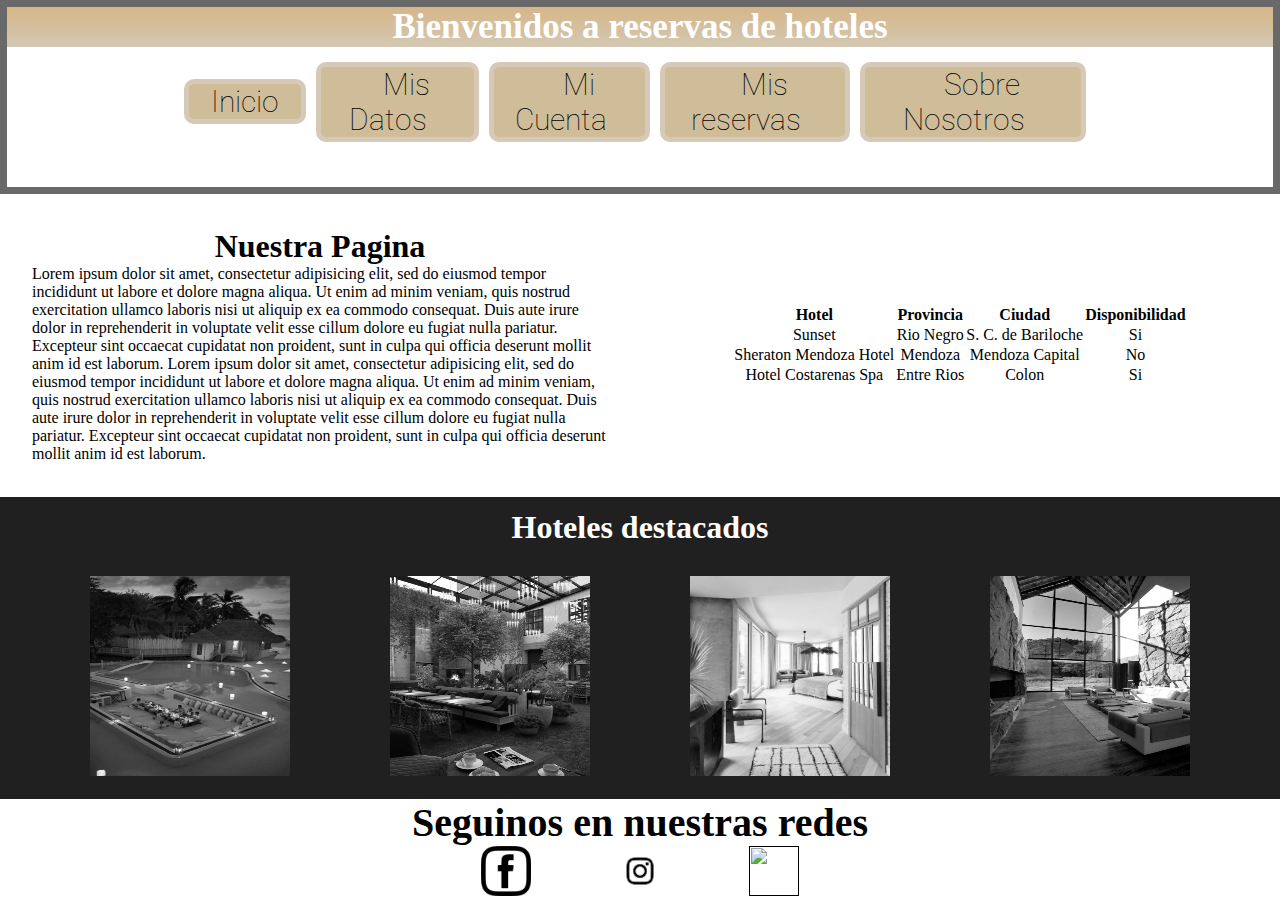
==== index.html @ 850cf3e6 "se agrega el proyecto" ====
<!DOCTYPE html>
<html>

<head>
	<meta charset="UTF-8">
    <meta http-equiv="X-UA-Compatible" content="IE=edge">
    <meta name="viewport" content="width=device-width, initial-scale=1.0">
	<title>Reservas de hoteles</title>
	<link rel="stylesheet" type="text/css" href="styles/estilo.css">
	<link rel="preconnect" href="https://fonts.googleapis.com">
	<link rel="preconnect" href="https://fonts.gstatic.com" crossorigin>
	<link
		href="https://fonts.googleapis.com/css2?family=Roboto:ital,wght@0,100;0,300;0,400;0,500;0,700;0,900;1,100;1,300;1,400;1,500;1,700;1,900&display=swap"
		rel="stylesheet">
</head>


<body>

	<div class="contenedorGrid">
		<header>
			<div class="h1header"><h1 class="titulo">Bienvenidos a reservas de hoteles</h1></div>

			<nav>
				<ul>
					<li><a href="index.html">Inicio</a></li>
					<li><a href="pages/misdatos.html">Mis Datos</a></li>
					<li><a href="pages/micuenta.html">Mi Cuenta</a></li>
					<li><a href="pages/misreservas.html">Mis reservas</a></li>
					<li><a href="pages/sobrenosotros.html">Sobre Nosotros</a></li>

				</ul>
			</nav>
		</header>

		<div class="contNuestraPagina">
			<h1 class="nuestra_pagina">Nuestra Pagina</h1>

			<p>
				Lorem ipsum dolor sit amet, consectetur adipisicing elit, sed do eiusmod
				tempor incididunt ut labore et dolore magna aliqua. Ut enim ad minim veniam,
				quis nostrud exercitation ullamco laboris nisi ut aliquip ex ea commodo
				consequat. Duis aute irure dolor in reprehenderit in voluptate velit esse
				cillum dolore eu fugiat nulla pariatur. Excepteur sint occaecat cupidatat non
				proident, sunt in culpa qui officia deserunt mollit anim id est laborum.
				Lorem ipsum dolor sit amet, consectetur adipisicing elit, sed do eiusmod
				tempor incididunt ut labore et dolore magna aliqua. Ut enim ad minim veniam,
				quis nostrud exercitation ullamco laboris nisi ut aliquip ex ea commodo
				consequat. Duis aute irure dolor in reprehenderit in voluptate velit esse
				cillum dolore eu fugiat nulla pariatur. Excepteur sint occaecat cupidatat non
				proident, sunt in culpa qui officia deserunt mollit anim id est laborum.
			</p>
		</div>

		<div class="tabla">
			<table>

				<tr>

					<td><b>Hotel</b></td>
					<td><b>Provincia</b></td>
					<td><b>Ciudad</b></td>
					<td><b>Disponibilidad</b></td>

				</tr>

				<tr>

					<td>Sunset</td>
					<td>Rio Negro</td>
					<td>S. C. de Bariloche</td>
					<td>Si</td>

				</tr>

				<tr>

					<td>Sheraton Mendoza Hotel</td>
					<td>Mendoza</td>
					<td>Mendoza Capital</td>
					<td>No</td>

				</tr>

				<tr>

					<td>Hotel Costarenas Spa</td>
					<td>Entre Rios</td>
					<td>Colon</td>
					<td>Si</td>

				</tr>

			</table>
		</div>

		<div class="hotelesDestacados">
			<h1>Hoteles destacados</h1>

			<div class="destacados">
				<img src="images/hotel1.jpg" width="200" height="200">
				<img src="images/hotel2.jpg" width="200" height="200">
				<img src="images/hotel3.jpg" width="200" height="200">
				<img src="images/hotel4.jpg" width="200" height="200">
			</div>
		</div>



		<footer>

			<h2><b>Seguinos en nuestras redes<br></h2>


			<div class="logosredes">
				<a href=""><img src="images/logos/Facebook.png" width="50" height="50"></a>
				<a href=""><img src="images/logos/Instagram.jpg" width="50" height="50"></a>
				<a href=""><img src="images/logos/YouTube.png" width="50" height="50"></a>
			</div>


		</footer>
	</div>


</body>

</html>
---- styles/estilo.css ----
.titulo {

	color: white;
	text-align: center;
	font-size: 45px;
	background-image: linear-gradient(rgb(214, 182, 136), rgb(211, 200, 180));
	margin: 0px;
	font-family: georgia;
}

a {
	color: rgb(0, 0, 0);
	text-decoration: none;
}


a:hover {

	color: rgb(255, 255, 255);
}



nav {
	background-color: white;
	text-align: center;
	border: 5px solid
}

nav ul {

	list-style: none;
	display: inline-block;
	padding: 20px;
	margin-top: 10px;
	/*background-color: rgb(92, 92, 92);*/


}

nav ul li {

	float: left;
	border: rgb(215, 201, 183) 5px solid;
	background-color: rgb(207, 188, 152);
	margin-right: 10px;
	padding: 0 4px;
	border-radius: 10px;
	transition: 1s;

}

nav ul li:hover {

	transform: scale(1.3);

}

nav ul li a {
	font-family: 'Roboto', sans-serif;
	color: rgb(0, 0, 0);
	font-size: 30px;
	padding: 18px;
	font-weight: 100;
}

h2 {

	text-align: center;
	font-size: 40px;

}

button {

	font-size: 20px;

}

.logosredes {
	text-align: center;
}

.logosredes img {

	position: relative;
}

.logosredes a {
	margin: 0 40px;
}

.centerbody {
	text-align: center;
}

.tabla {
	display: inline-block;
	text-align: center;


}

.nuestra_pagina {
	text-align: center;
}

.destacados img {

	padding: 10px;
	transition: all .5s;
	filter: grayscale(100%);

}

.destacados img:hover {

	filter: grayscale(0);
	transform: scale(1.2);

}

* {
	margin: 0;
	padding: 0;
}

.contenedorGrid {
	display: grid;
	grid-template-areas:
		"header header"
		"nuestraPagina tabla"
		"hotelesDestacados hotelesDestacados"
		"footer footer";
	grid-template-columns: 1fr 1fr;
	grid-template-rows: 0.4fr 1fr 1fr 0.3fr;
	width: 100vw;
	height: 100vh;
}

header {
	grid-area: header;
	display: flex;
	flex-direction: column;
	align-items: center;
	justify-content: space-between;
	color: #FFF;
	border: 7px solid rgb(105, 105, 105);
}

.h1header {
	width: 100%;
	text-align: center;
	background-color: rgb(175, 67, 43);
}

.h1header h1 {
	font-size: 35px;
	font-family: georgia;
}

nav {
	width: 90%;
	height: 100%;
	display: flex;
	justify-content: center;
}

nav ul {
	list-style: none;
	width: 80%;
	height: 30%;
	display: flex;
	justify-content: space-between;
	align-items: center;

}

li a {
	color: #FFF;
	text-decoration: none;
	font-family: 'Roboto', sans-serif;
	font-size: 24px;
	font-weight: 100;

}

li a:hover {
	color: white;

}

.contNuestraPagina {
	padding: 0 5%;
	grid-area: nuestraPagina;
	display: flex;
	flex-direction: column;
	justify-content: center;
	align-items: center;
}

.tabla {
	grid-area: tabla;
	display: flex;
	justify-content: center;
	align-items: center;
	padding: 0 5%;
}

.hotelesDestacados {
	grid-area: hotelesDestacados;
	display: flex;
	flex-direction: column;
	justify-content: center;
	align-items: center;
	background-color: rgb(32, 32, 32);
	color: #FFF;
}

.destacados {
	display: flex;
	width: 100%;
	justify-content: space-evenly;
	align-self: center;
	margin-top: 20px;
}

footer {
	grid-area: footer;
	display: flex;
	width: 100%;
	flex-direction: column;
	justify-content: space-evenly;
	align-items: center;
}

/* INICIO ESTILOS MIS DATOS */

.contMisDatos {
	display: grid;
	width: 100vw;
	height: 100vh;
	grid-template-areas:
		"header"
		"datosPersonales"
		"footer";
	grid-template-columns: 1fr;
	grid-template-rows: 0.4fr 2fr 0.3fr;
}

.datosPersonales {
	grid-area: datosPersonales;
	width: 80%;
	justify-self: center;
}

.datosPersonales form fieldset {
	width: 100%;
}

/* FIN ESTILOS MIS DATOS */

/* INICIO ESTILOS MI CUENTA */

.contMiCuenta {
	display: grid;
	width: 100vw;
	height: 100vh;
	grid-template-areas:
		"header"
		"cuenta"
		"footer";
	grid-template-columns: 1fr;
	grid-template-rows: 0.4fr 2fr 0.3fr;
}

fieldset {
	align-self: center;
	justify-self: center;
	display: flex;
	flex-direction: column;
	width: 80%;
	height: 45%;
	align-items: center;
}

fieldset div {
	height: 100px;
	width: 80%;
	display: flex;
	flex-direction: column;
	justify-content: center;

}

fieldset div label {
	font-size: 25px;
	margin: 10px 0;
}

fieldset div input {
	height: 80%;
	width: 90%;
}

fieldset button {
	height: 35px;
	width: 100px;
	margin-top: 20px;
}


/* FIN ESTILOS MI CUENTA */

/* INICIO ESTILOS MIS RESERVAS */

.contMisReservas {
	display: grid;
	width: 100vw;
	height: 100vh;
	grid-template-areas:
		"header"
		"reservas"
		"footer";
	grid-template-columns: 1fr;
	grid-template-rows: 0.4fr 2fr 0.3fr;
}

.reservas {
	grid-area: reservas;
	width: 100%;
	height: 100%;
	display: flex;
	flex-direction: column;
	justify-content: space-evenly;
	align-items: center;
}

/* FIN ESTILOS MIS RESERVAS */

/* INICIO ESTILOS SOBRE NOSOTROS */

.contSobreNosotros {
	display: grid;
	width: 100vw;
	height: 100vh;
	grid-template-areas:
		"header"
		"sobreNosotros"
		"footer";
	grid-template-columns: 1fr;
	grid-template-rows: 0.4fr 2fr 0.3fr;
}

.sobreNosotros {
	grid-area: sobreNosotros;
	width: 100%;
	height: 100%;
	display: flex;
	flex-direction: column;
	justify-content: center;
	align-items: center;
}

input {

	transition: 2s;

}

input:invalid {

	border: 2px solid red;

}



/* FIN ESTILOS SOBRE NOSOTROS */
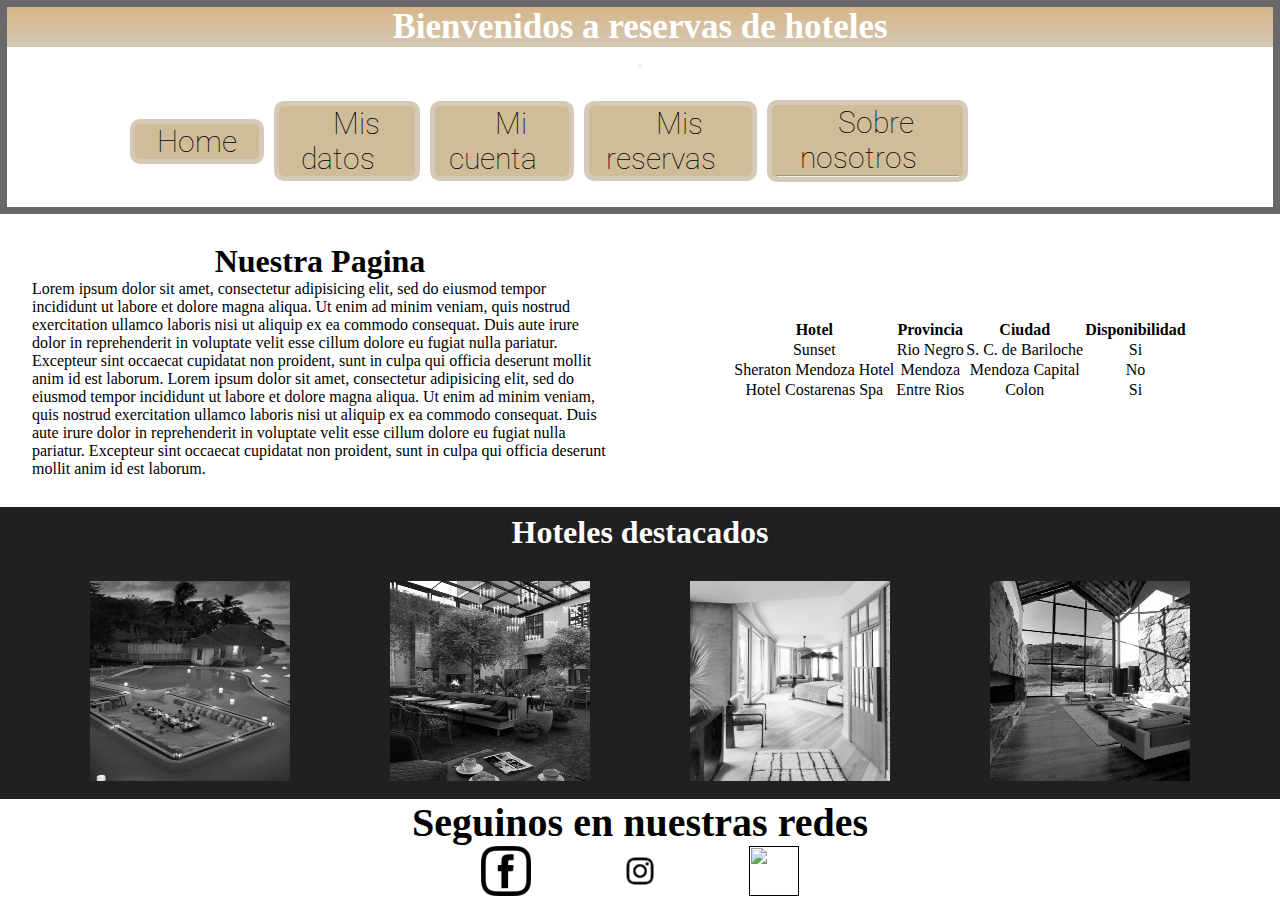
==== commit 0231c02e: "first commit" ====
--- a/index.html
+++ b/index.html
@@ -3,8 +3,8 @@
 
 <head>
 	<meta charset="UTF-8">
-    <meta http-equiv="X-UA-Compatible" content="IE=edge">
-    <meta name="viewport" content="width=device-width, initial-scale=1.0">
+	<meta http-equiv="X-UA-Compatible" content="IE=edge">
+	<meta name="viewport" content="width=device-width, initial-scale=1.0">
 	<title>Reservas de hoteles</title>
 	<link rel="stylesheet" type="text/css" href="styles/estilo.css">
 	<link rel="preconnect" href="https://fonts.googleapis.com">
@@ -12,6 +12,8 @@
 	<link
 		href="https://fonts.googleapis.com/css2?family=Roboto:ital,wght@0,100;0,300;0,400;0,500;0,700;0,900;1,100;1,300;1,400;1,500;1,700;1,900&display=swap"
 		rel="stylesheet">
+	<link href="https://cdn.jsdelivr.net/npm/bootstrap@5.2.0-beta1/dist/css/bootstrap.min.css" rel="stylesheet"
+		integrity="sha384-0evHe/X+R7YkIZDRvuzKMRqM+OrBnVFBL6DOitfPri4tjfHxaWutUpFmBp4vmVor" crossorigin="anonymous">
 </head>
 
 
@@ -19,17 +21,39 @@
 
 	<div class="contenedorGrid">
 		<header>
-			<div class="h1header"><h1 class="titulo">Bienvenidos a reservas de hoteles</h1></div>
+			<div class="h1header">
+				<h1 class="titulo">Bienvenidos a reservas de hoteles</h1>
+			</div>
 
-			<nav>
-				<ul>
-					<li><a href="index.html">Inicio</a></li>
-					<li><a href="pages/misdatos.html">Mis Datos</a></li>
-					<li><a href="pages/micuenta.html">Mi Cuenta</a></li>
-					<li><a href="pages/misreservas.html">Mis reservas</a></li>
-					<li><a href="pages/sobrenosotros.html">Sobre Nosotros</a></li>
-
-				</ul>
+			<nav class="navbar navbar-expand-lg bg-light">
+				<div class="container">
+					<button class="navbar-toggler" type="button" data-bs-toggle="collapse"
+						data-bs-target="#navbarSupportedContent" aria-controls="navbarSupportedContent"
+						aria-expanded="false" aria-label="Toggle navigation">
+						<span class="navbar-toggler-icon"></span>
+					</button>
+					<div class="collapse navbar-collapse" id="navbarSupportedContent">
+						<ul class="navbar-nav me-auto mb-2 mb-lg-0">
+							<li class="nav-item">
+							<a href="index.html" class="nav-link active" aria-current="page" href="#">Home</a>
+							</li>
+							
+							<li class="nav-item">
+								<a href="pages/misdatos.html" class="nav-link" href="#">Mis datos</a>
+							</li>
+							<li class="nav-item">
+								<a href="pages/micuenta.html" class="nav-link" href="#">Mi cuenta</a>
+							</li><li class="nav-item">
+								<a href="pages/misreservas.html" class="nav-link" href="#">Mis reservas</a>
+							</li><li class="nav-item">
+								<a class="nav-link" href="pages/sobrenosotros.html">Sobre nosotros</a>							
+							<hr class="dropdown-divider">
+							</li>
+						</ul>
+						</li>
+						</ul>
+					</div>
+				</div>
 			</nav>
 		</header>
 
@@ -122,7 +146,9 @@
 		</footer>
 	</div>
 
-
+	<script src="https://cdn.jsdelivr.net/npm/bootstrap@5.2.0-beta1/dist/js/bootstrap.bundle.min.js"
+		integrity="sha384-pprn3073KE6tl6bjs2QrFaJGz5/SUsLqktiwsUTF55Jfv3qYSDhgCecCxMW52nD2"
+		crossorigin="anonymous"></script>
 </body>
 
 </html>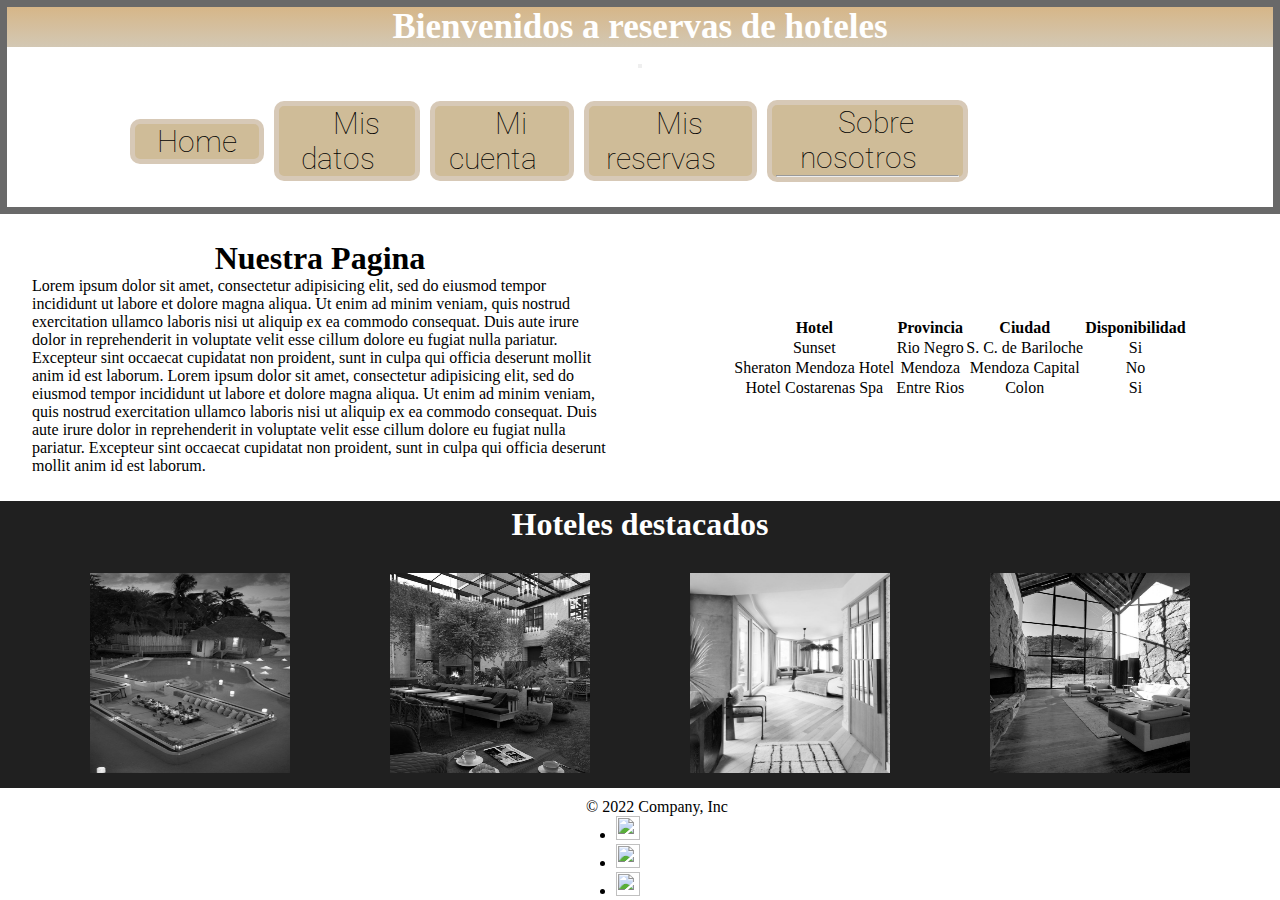
==== commit 92ce8d83: "se agrega al proyecto" ====
--- a/index.html
+++ b/index.html
@@ -131,19 +131,20 @@
 
 
 
-		<footer>
-
-			<h2><b>Seguinos en nuestras redes<br></h2>
-
-
-			<div class="logosredes">
-				<a href=""><img src="images/logos/Facebook.png" width="50" height="50"></a>
-				<a href=""><img src="images/logos/Instagram.jpg" width="50" height="50"></a>
-				<a href=""><img src="images/logos/YouTube.png" width="50" height="50"></a>
+		<footer class="d-flex flex-wrap justify-content-between align-items-center py-3 my-4 border-top">
+			<div class="col-md-4 d-flex align-items-center">
+			  <a href="/" class="mb-3 me-2 mb-md-0 text-muted text-decoration-none lh-1">
+				<svg class="bi" width="30" height="24"><use xlink:href="#bootstrap"></use></svg>
+			  </a>
+			  <span class="mb-3 mb-md-0 text-muted">© 2022 Company, Inc</span>
 			</div>
-
-
-		</footer>
+		
+			<ul class="nav col-md-4 justify-content-end list-unstyled d-flex">
+			  <li class="ms-3"><img src="images/logos/facebook.png" width="24" height="24"><svg class="bi" width="24" height="24"><use xlink:href="#"></use></svg></a></li>
+			  <li class="ms-3"><img src="images/logos/instagram.jpg" width="24" height="24"><svg class="bi" width="24" height="24"><use xlink:href="#"></use></svg></a></li>
+			  <li class="ms-3"><img src="images/logos/youtube.png" width="24" height="24"><svg class="bi" width="24" height="24"><use xlink:href="#"></use></svg></a></li>
+			</ul>
+		  </footer>
 	</div>
 
 	<script src="https://cdn.jsdelivr.net/npm/bootstrap@5.2.0-beta1/dist/js/bootstrap.bundle.min.js"
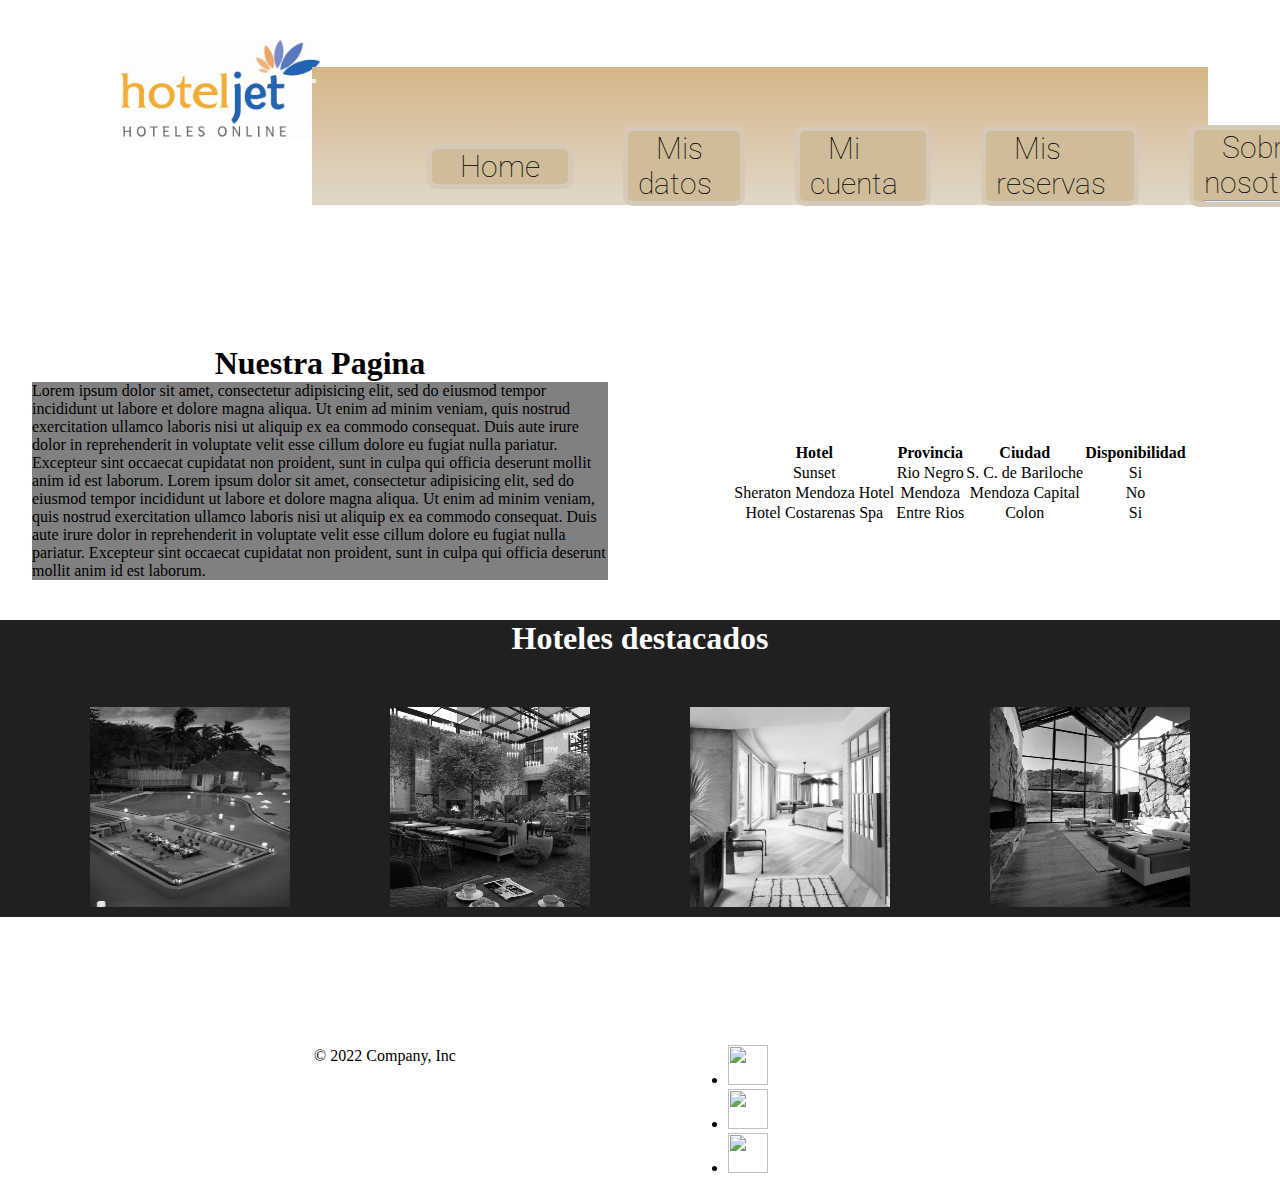
==== commit e24ef84d: "main" ====
--- a/index.html
+++ b/index.html
@@ -22,7 +22,7 @@
 	<div class="contenedorGrid">
 		<header>
 			<div class="h1header">
-				<h1 class="titulo">Bienvenidos a reservas de hoteles</h1>
+				<img src="images/logos/logo.jpg" width="200" height="100">
 			</div>
 
 			<nav class="navbar navbar-expand-lg bg-light">
@@ -35,19 +35,21 @@
 					<div class="collapse navbar-collapse" id="navbarSupportedContent">
 						<ul class="navbar-nav me-auto mb-2 mb-lg-0">
 							<li class="nav-item">
-							<a href="index.html" class="nav-link active" aria-current="page" href="#">Home</a>
+								<a href="index.html" class="nav-link active" aria-current="page" href="#">Home</a>
 							</li>
-							
+
 							<li class="nav-item">
 								<a href="pages/misdatos.html" class="nav-link" href="#">Mis datos</a>
 							</li>
 							<li class="nav-item">
 								<a href="pages/micuenta.html" class="nav-link" href="#">Mi cuenta</a>
-							</li><li class="nav-item">
+							</li>
+							<li class="nav-item">
 								<a href="pages/misreservas.html" class="nav-link" href="#">Mis reservas</a>
-							</li><li class="nav-item">
-								<a class="nav-link" href="pages/sobrenosotros.html">Sobre nosotros</a>							
-							<hr class="dropdown-divider">
+							</li>
+							<li class="nav-item">
+								<a class="nav-link" href="pages/sobrenosotros.html">Sobre nosotros</a>
+								<hr class="dropdown-divider">
 							</li>
 						</ul>
 						</li>
@@ -119,7 +121,7 @@
 		</div>
 
 		<div class="hotelesDestacados">
-			<h1>Hoteles destacados</h1>
+			<h1><b>Hoteles destacados</h1></b>
 
 			<div class="destacados">
 				<img src="images/hotel1.jpg" width="200" height="200">
@@ -133,18 +135,29 @@
 
 		<footer class="d-flex flex-wrap justify-content-between align-items-center py-3 my-4 border-top">
 			<div class="col-md-4 d-flex align-items-center">
-			  <a href="/" class="mb-3 me-2 mb-md-0 text-muted text-decoration-none lh-1">
-				<svg class="bi" width="30" height="24"><use xlink:href="#bootstrap"></use></svg>
-			  </a>
-			  <span class="mb-3 mb-md-0 text-muted">© 2022 Company, Inc</span>
+				<a href="/" class="mb-3 me-2 mb-md-0 text-muted text-decoration-none lh-1">
+					<svg class="bi" width="30" height="24">
+						<use xlink:href="#bootstrap"></use>
+					</svg>
+				</a>
+				<span class="mb-3 mb-md-0 text-muted">© 2022 Company, Inc</span>
 			</div>
-		
+
 			<ul class="nav col-md-4 justify-content-end list-unstyled d-flex">
-			  <li class="ms-3"><img src="images/logos/facebook.png" width="24" height="24"><svg class="bi" width="24" height="24"><use xlink:href="#"></use></svg></a></li>
-			  <li class="ms-3"><img src="images/logos/instagram.jpg" width="24" height="24"><svg class="bi" width="24" height="24"><use xlink:href="#"></use></svg></a></li>
-			  <li class="ms-3"><img src="images/logos/youtube.png" width="24" height="24"><svg class="bi" width="24" height="24"><use xlink:href="#"></use></svg></a></li>
+				<li class="ms-3"><img src="images/logos/facebook.png" width="40" height="40"><svg class="bi" width="40"
+						height="40">
+						<use xlink:href="#"></use>
+					</svg></a></li>
+				<li class="ms-3"><img src="images/logos/instagram.png" width="40" height="40"><svg class="bi" width="40"
+						height="40">
+						<use xlink:href="#"></use>
+					</svg></a></li>
+				<li class="ms-3"><img src="images/logos/youtube.png" width="40" height="40"><svg class="bi" width="40"
+						height="40">
+						<use xlink:href="#"></use>
+					</svg></a></li>
 			</ul>
-		  </footer>
+		</footer>
 	</div>
 
 	<script src="https://cdn.jsdelivr.net/npm/bootstrap@5.2.0-beta1/dist/js/bootstrap.bundle.min.js"
--- a/styles/estilo.css
+++ b/styles/estilo.css
@@ -2,8 +2,7 @@
 
 	color: white;
 	text-align: center;
-	font-size: 45px;
-	background-image: linear-gradient(rgb(214, 182, 136), rgb(211, 200, 180));
+	font-size: 45px;	
 	margin: 0px;
 	font-family: georgia;
 }
@@ -19,20 +18,13 @@
 	color: rgb(255, 255, 255);
 }
 
-
-
-nav {
-	background-color: white;
-	text-align: center;
-	border: 5px solid
-}
-
 nav ul {
 
 	list-style: none;
 	display: inline-block;
-	padding: 20px;
-	margin-top: 10px;
+	padding: 40px;
+	margin: 25px;
+	margin-top: 0px;
 	/*background-color: rgb(92, 92, 92);*/
 
 
@@ -40,14 +32,13 @@
 
 nav ul li {
 
-	float: left;
+	float: center;
 	border: rgb(215, 201, 183) 5px solid;
 	background-color: rgb(207, 188, 152);
-	margin-right: 10px;
-	padding: 0 4px;
+	margin-left: 50px;
+	padding: 0 10px;
 	border-radius: 10px;
-	transition: 1s;
-
+	transition: .5s;
 }
 
 nav ul li:hover {
@@ -61,13 +52,19 @@
 	color: rgb(0, 0, 0);
 	font-size: 30px;
 	padding: 18px;
-	font-weight: 100;
 }
 
 h2 {
 
 	text-align: center;
 	font-size: 40px;
+
+}
+
+p {
+
+	background-color: grey;
+	margin-bottom: 40px;
 
 }
 
@@ -144,26 +141,40 @@
 	flex-direction: column;
 	align-items: center;
 	justify-content: space-between;
-	color: #FFF;
-	border: 7px solid rgb(105, 105, 105);
 }
 
 .h1header {
 	width: 100%;
 	text-align: center;
-	background-color: rgb(175, 67, 43);
+	/*background-image: linear-gradient(rgb(214, 182, 136), rgb(211, 200, 180));*/
+}
+
+.h1header img{
+
+	display: flex;
+	flex-direction: center;
+	margin-left: 120px;
+	margin-top: 40px;
+	
 }
 
 .h1header h1 {
 	font-size: 35px;
 	font-family: georgia;
+	color: black;
+	position: relative;
+	top: 70px;
+	font-family:'Lucida Sans', 'Lucida Sans Regular', 'Lucida Grande', 'Lucida Sans Unicode', Geneva, Verdana, sans-serif;
 }
 
 nav {
-	width: 90%;
-	height: 100%;
-	display: flex;
-	justify-content: center;
+	width: 70%;
+	height: 40%;
+	position: relative;
+	bottom: 140px;
+	left: 120px;
+	background-image: linear-gradient(rgb(214, 182, 136), rgba(211, 200, 180, 0.719));
+	
 }
 
 nav ul {
@@ -172,7 +183,7 @@
 	height: 30%;
 	display: flex;
 	justify-content: space-between;
-	align-items: center;
+	align-items: center
 
 }
 
@@ -215,6 +226,7 @@
 	align-items: center;
 	background-color: rgb(32, 32, 32);
 	color: #FFF;
+	margin-bottom: 100px;
 }
 
 .destacados {
@@ -222,16 +234,24 @@
 	width: 100%;
 	justify-content: space-evenly;
 	align-self: center;
-	margin-top: 20px;
+	margin-top: 40px;
 }
 
 footer {
 	grid-area: footer;
 	display: flex;
-	width: 100%;
+	width: 120%;
 	flex-direction: column;
 	justify-content: space-evenly;
 	align-items: center;
+}
+
+span{
+	
+	position: relative;
+	right: 400px;
+	top: 20px;
+
 }
 
 /* INICIO ESTILOS MIS DATOS */
@@ -376,4 +396,28 @@
 
 
 
-/* FIN ESTILOS SOBRE NOSOTROS */+/* FIN ESTILOS SOBRE NOSOTROS */
+
+/*MEDIA QUERY*/
+
+@media only screen and (max-width:768px) {
+    .contenedorGrid {
+        grid-template-areas:
+            "header"
+            "nuestraPagina"
+            "tabla"
+            "hotelesDestacados"
+            "footer";
+        grid-template-columns: 1fr;
+        grid-template-rows: 0.2fr 1fr 0.5fr 0.5fr 0.2fr;
+    }
+	
+	footer{
+        width: 120%;
+        padding: 0%;
+        min-height: 200px;
+    }
+
+	
+
+}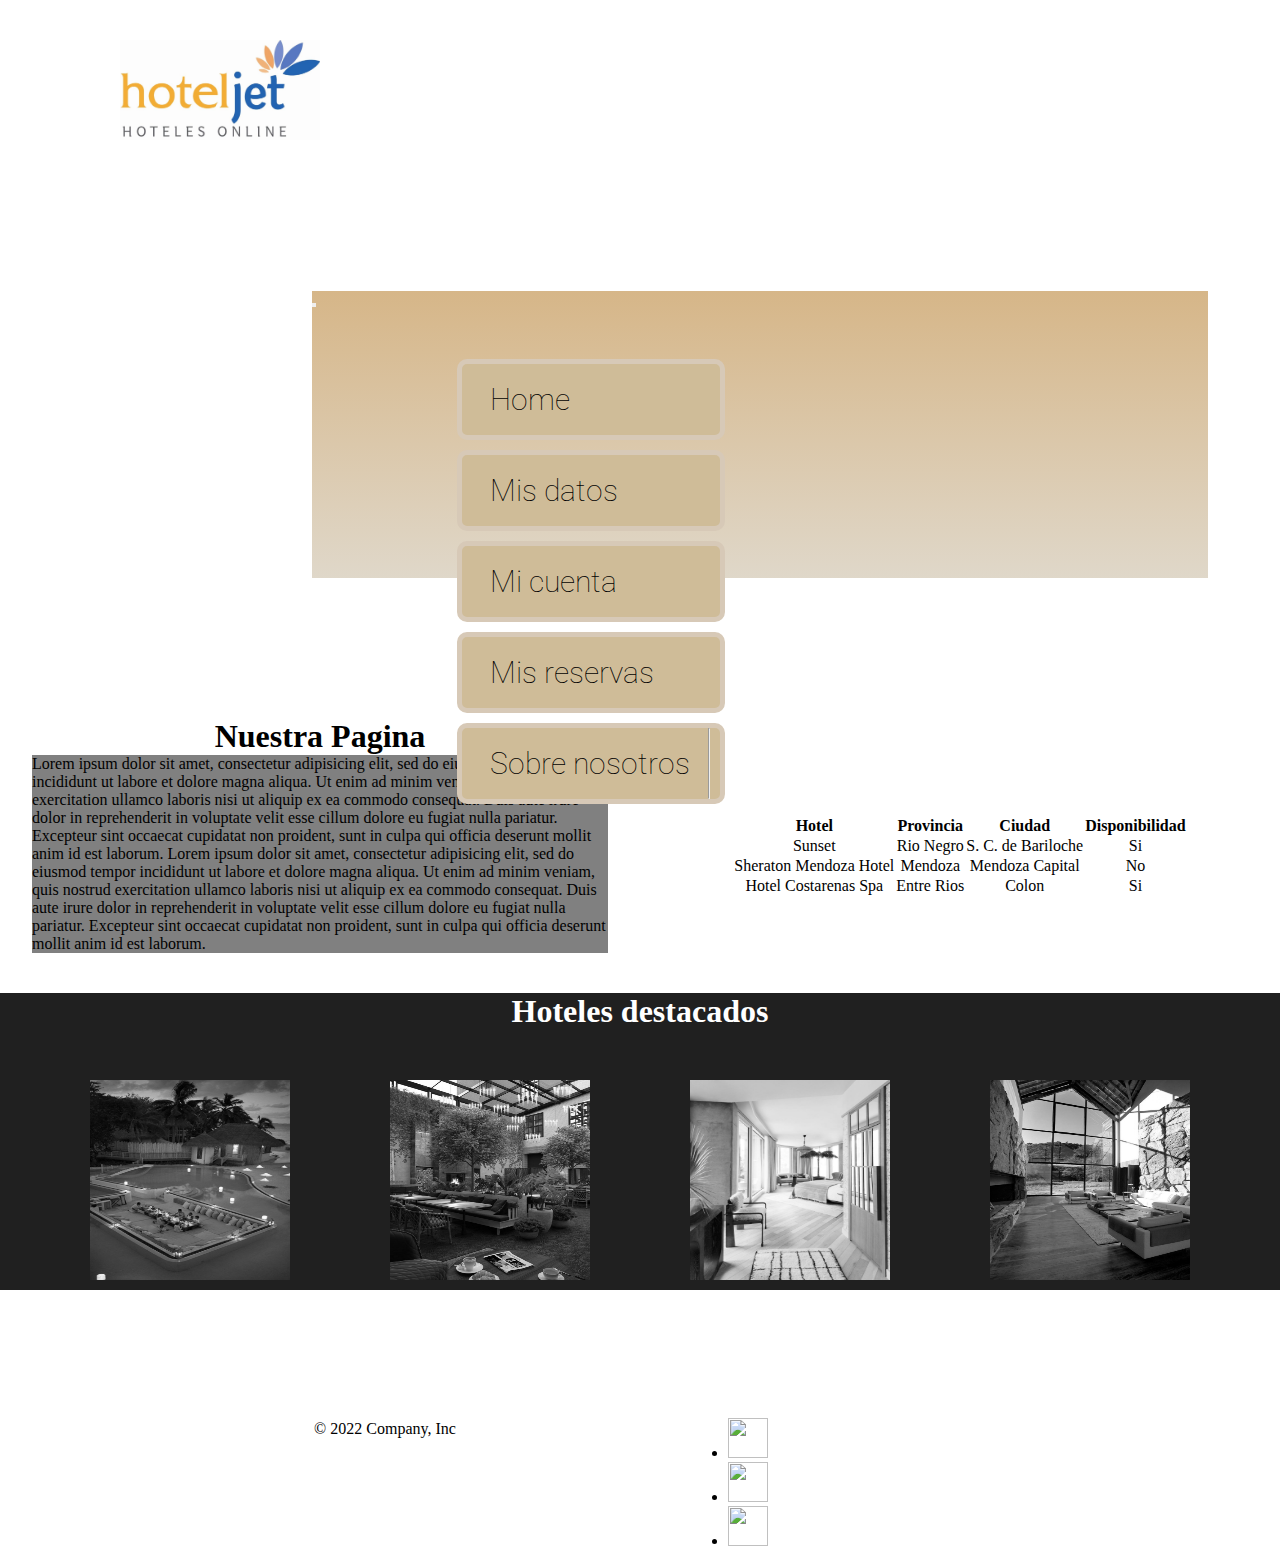
==== commit ec81ed8c: "se agregan archivos" ====
--- a/index.html
+++ b/index.html
@@ -14,6 +14,7 @@
 		rel="stylesheet">
 	<link href="https://cdn.jsdelivr.net/npm/bootstrap@5.2.0-beta1/dist/css/bootstrap.min.css" rel="stylesheet"
 		integrity="sha384-0evHe/X+R7YkIZDRvuzKMRqM+OrBnVFBL6DOitfPri4tjfHxaWutUpFmBp4vmVor" crossorigin="anonymous">
+
 </head>
 
 
--- a/styles/estilo.css
+++ b/styles/estilo.css
@@ -1,423 +1,451 @@
+/* line 4, ../../../../../Desktop/Desarrollo Web/scss/_colores.scss */
 .titulo {
-
-	color: white;
-	text-align: center;
-	font-size: 45px;	
-	margin: 0px;
-	font-family: georgia;
-}
-
+  color: white;
+}
+
+/* line 10, ../../../../../Desktop/Desarrollo Web/scss/_colores.scss */
 a {
-	color: rgb(0, 0, 0);
-	text-decoration: none;
-}
-
-
+  color: black;
+}
+
+/* line 17, ../../../../../Desktop/Desarrollo Web/scss/_colores.scss */
 a:hover {
-
-	color: rgb(255, 255, 255);
-}
-
+  color: white;
+}
+
+/* line 23, ../../../../../Desktop/Desarrollo Web/scss/_colores.scss */
+nav ul li a {
+  color: black;
+}
+
+/* line 27, ../../../../../Desktop/Desarrollo Web/scss/_colores.scss */
+p {
+  background-color: grey;
+}
+
+/* line 33, ../../../../../Desktop/Desarrollo Web/scss/_colores.scss */
+.h1header h1 {
+  color: black;
+}
+
+/* line 39, ../../../../../Desktop/Desarrollo Web/scss/_colores.scss */
+nav {
+  background-image: linear-gradient(#d6b688, rgba(211, 200, 180, 0.719));
+}
+
+/* line 47, ../../../../../Desktop/Desarrollo Web/scss/_colores.scss */
+li a {
+  color: white;
+}
+
+/* line 50, ../../../../../Desktop/Desarrollo Web/scss/_colores.scss */
+li a:hover {
+  color: white;
+}
+
+/* line 61, ../../../../../Desktop/Desarrollo Web/scss/_colores.scss */
+.hotelesDestacados {
+  background-color: #202020;
+  color: white;
+}
+
+/* line 68, ../../../../../Desktop/Desarrollo Web/scss/_colores.scss */
+input:invalid {
+  border: 2px solid red;
+}
+
+/* line 1, ../../../../../Desktop/Desarrollo Web/scss/_estructura.scss */
+* {
+  margin: 0;
+  padding: 0;
+}
+
+/* line 7, ../../../../../Desktop/Desarrollo Web/scss/_estructura.scss */
+.titulo {
+  text-align: center;
+  font-size: 45px;
+  margin: 0px;
+  font-family: georgia;
+}
+
+/* line 14, ../../../../../Desktop/Desarrollo Web/scss/_estructura.scss */
+a {
+  text-decoration: none;
+}
+
+/* line 20, ../../../../../Desktop/Desarrollo Web/scss/_estructura.scss */
 nav ul {
-
-	list-style: none;
-	display: inline-block;
-	padding: 40px;
-	margin: 25px;
-	margin-top: 0px;
-	/*background-color: rgb(92, 92, 92);*/
-
-
-}
-
+  list-style: none;
+  display: inline-block;
+  padding: 40px;
+  margin: 25px;
+  margin-top: 0px;
+  /*background-color: rgb(92, 92, 92);*/
+}
+
+/* line 29, ../../../../../Desktop/Desarrollo Web/scss/_estructura.scss */
 nav ul li {
-
-	float: center;
-	border: rgb(215, 201, 183) 5px solid;
-	background-color: rgb(207, 188, 152);
-	margin-left: 50px;
-	padding: 0 10px;
-	border-radius: 10px;
-	transition: .5s;
-}
-
+  float: center;
+  border: #d7c9b7 5px solid;
+  background-color: #cfbc98;
+  margin-left: 80px;
+  padding: 0 10px;
+  border-radius: 10px;
+  margin-top: 10px;
+}
+
+/* line 41, ../../../../../Desktop/Desarrollo Web/scss/_estructura.scss */
+nav ul a {
+  font-family: 'Roboto', sans-serif;
+  font-size: 30px;
+  padding: 18px;
+}
+
+/* line 54, ../../../../../Desktop/Desarrollo Web/scss/_estructura.scss */
+h2 {
+  text-align: center;
+  font-size: 40px;
+}
+
+/* line 61, ../../../../../Desktop/Desarrollo Web/scss/_estructura.scss */
+p {
+  margin-bottom: 40px;
+}
+
+/* line 67, ../../../../../Desktop/Desarrollo Web/scss/_estructura.scss */
+button {
+  font-size: 20px;
+}
+
+/* line 73, ../../../../../Desktop/Desarrollo Web/scss/_estructura.scss */
+.logosredes {
+  text-align: center;
+}
+
+/* line 77, ../../../../../Desktop/Desarrollo Web/scss/_estructura.scss */
+.logosredes img {
+  position: relative;
+}
+
+/* line 82, ../../../../../Desktop/Desarrollo Web/scss/_estructura.scss */
+.logosredes a {
+  margin: 0 40px;
+}
+
+/* line 86, ../../../../../Desktop/Desarrollo Web/scss/_estructura.scss */
+.centerbody {
+  text-align: center;
+}
+
+/* line 90, ../../../../../Desktop/Desarrollo Web/scss/_estructura.scss */
+.tabla {
+  display: inline-block;
+  text-align: center;
+}
+
+/* line 95, ../../../../../Desktop/Desarrollo Web/scss/_estructura.scss */
+.nuestra_pagina {
+  text-align: center;
+}
+
+/* line 99, ../../../../../Desktop/Desarrollo Web/scss/_estructura.scss */
+.destacados img {
+  padding: 10px;
+}
+
+/* line 105, ../../../../../Desktop/Desarrollo Web/scss/_estructura.scss */
+.contenedorGrid {
+  display: grid;
+  grid-template-areas: "header header"
+    "nuestraPagina tabla"
+    "hotelesDestacados hotelesDestacados"
+    "footer footer";
+  grid-template-columns: 1fr 1fr;
+  grid-template-rows: 0.4fr 1fr 1fr 0.3fr;
+  width: 100vw;
+  height: 100vh;
+}
+
+/* line 118, ../../../../../Desktop/Desarrollo Web/scss/_estructura.scss */
+header {
+  grid-area: header;
+  display: flex;
+  flex-direction: column;
+  align-items: center;
+  justify-content: space-between;
+}
+
+/* line 126, ../../../../../Desktop/Desarrollo Web/scss/_estructura.scss */
+.h1header {
+  width: 100%;
+  text-align: center;
+  /*background-image: linear-gradient(rgb(214, 182, 136), rgb(211, 200, 180));*/
+}
+
+/* line 132, ../../../../../Desktop/Desarrollo Web/scss/_estructura.scss */
+.h1header img {
+  display: flex;
+  flex-direction: center;
+  margin-left: 120px;
+  margin-top: 40px;
+}
+
+/* line 141, ../../../../../Desktop/Desarrollo Web/scss/_estructura.scss */
+.h1header h1 {
+  font-size: 35px;
+  font-family: georgia;
+  position: relative;
+  top: 70px;
+  font-family: 'Lucida Sans', 'Lucida Sans Regular', 'Lucida Grande', 'Lucida Sans Unicode', Geneva, Verdana, sans-serif;
+}
+
+/* line 149, ../../../../../Desktop/Desarrollo Web/scss/_estructura.scss */
+nav {
+  width: 70%;
+  height: 40%;
+  position: relative;
+  bottom: 140px;
+  left: 120px;
+}
+
+/* line 156, ../../../../../Desktop/Desarrollo Web/scss/_estructura.scss */
+nav li {
+  list-style: none;
+  height: 30%;
+  display: flex;
+  justify-content: space-between;
+}
+
+/* line 165, ../../../../../Desktop/Desarrollo Web/scss/_estructura.scss */
+nav a {
+  text-decoration: none;
+  font-family: 'Roboto', sans-serif;
+  font-size: 24px;
+  font-weight: 100;
+}
+
+/* line 177, ../../../../../Desktop/Desarrollo Web/scss/_estructura.scss */
+.contNuestraPagina {
+  padding: 0 5%;
+  grid-area: nuestraPagina;
+  display: flex;
+  flex-direction: column;
+  justify-content: center;
+  align-items: center;
+}
+
+/* line 186, ../../../../../Desktop/Desarrollo Web/scss/_estructura.scss */
+.tabla {
+  grid-area: tabla;
+  display: flex;
+  justify-content: center;
+  align-items: center;
+  padding: 0 5%;
+}
+
+/* line 194, ../../../../../Desktop/Desarrollo Web/scss/_estructura.scss */
+.hotelesDestacados {
+  grid-area: hotelesDestacados;
+  display: flex;
+  flex-direction: column;
+  justify-content: center;
+  align-items: center;
+  margin-bottom: 100px;
+}
+
+/* line 203, ../../../../../Desktop/Desarrollo Web/scss/_estructura.scss */
+.destacados {
+  display: flex;
+  width: 100%;
+  justify-content: space-evenly;
+  align-self: center;
+  margin-top: 40px;
+}
+
+/* line 211, ../../../../../Desktop/Desarrollo Web/scss/_estructura.scss */
+footer {
+  grid-area: footer;
+  display: flex;
+  width: 120%;
+  flex-direction: column;
+  justify-content: space-evenly;
+  align-items: center;
+}
+
+/* line 220, ../../../../../Desktop/Desarrollo Web/scss/_estructura.scss */
+span {
+  position: relative;
+  right: 400px;
+  top: 20px;
+}
+
+/* line 228, ../../../../../Desktop/Desarrollo Web/scss/_estructura.scss */
+.contMisDatos {
+  display: grid;
+  width: 100vw;
+  height: 100vh;
+  grid-template-areas: "header"
+    "datosPersonales"
+    "footer";
+  grid-template-columns: 1fr;
+  grid-template-rows: 0.4fr 2fr 0.3fr;
+}
+
+/* line 240, ../../../../../Desktop/Desarrollo Web/scss/_estructura.scss */
+.datosPersonales {
+  grid-area: datosPersonales;
+  width: 80%;
+  justify-self: center;
+}
+
+/* line 246, ../../../../../Desktop/Desarrollo Web/scss/_estructura.scss */
+.datosPersonales form fieldset {
+  width: 100%;
+}
+
+/* line 250, ../../../../../Desktop/Desarrollo Web/scss/_estructura.scss */
+.contMiCuenta {
+  display: grid;
+  width: 100vw;
+  height: 100vh;
+  grid-template-areas: "header"
+    "cuenta"
+    "footer";
+  grid-template-columns: 1fr;
+  grid-template-rows: 0.4fr 2fr 0.3fr;
+}
+
+/* line 262, ../../../../../Desktop/Desarrollo Web/scss/_estructura.scss */
+fieldset {
+  align-self: center;
+  justify-self: center;
+  display: flex;
+  flex-direction: column;
+  width: 80%;
+  height: 45%;
+  align-items: center;
+}
+
+/* line 272, ../../../../../Desktop/Desarrollo Web/scss/_estructura.scss */
+fieldset div {
+  height: 100px;
+  width: 80%;
+  display: flex;
+  flex-direction: column;
+  justify-content: center;
+}
+
+/* line 281, ../../../../../Desktop/Desarrollo Web/scss/_estructura.scss */
+fieldset div label {
+  font-size: 25px;
+  margin: 10px 0;
+}
+
+/* line 286, ../../../../../Desktop/Desarrollo Web/scss/_estructura.scss */
+fieldset div input {
+  height: 80%;
+  width: 90%;
+}
+
+/* line 291, ../../../../../Desktop/Desarrollo Web/scss/_estructura.scss */
+fieldset button {
+  height: 35px;
+  width: 100px;
+  margin-top: 20px;
+}
+
+/* line 297, ../../../../../Desktop/Desarrollo Web/scss/_estructura.scss */
+.contMisReservas {
+  display: grid;
+  width: 100vw;
+  height: 100vh;
+  grid-template-areas: "header"
+    "reservas"
+    "footer";
+  grid-template-columns: 1fr;
+  grid-template-rows: 0.4fr 2fr 0.3fr;
+}
+
+/* line 309, ../../../../../Desktop/Desarrollo Web/scss/_estructura.scss */
+.reservas {
+  grid-area: reservas;
+  width: 100%;
+  height: 100%;
+  display: flex;
+  flex-direction: column;
+  justify-content: space-evenly;
+  align-items: center;
+}
+
+/* line 319, ../../../../../Desktop/Desarrollo Web/scss/_estructura.scss */
+.contSobreNosotros {
+  display: grid;
+  width: 100vw;
+  height: 100vh;
+  grid-template-areas: "header"
+    "sobreNosotros"
+    "footer";
+  grid-template-columns: 1fr;
+  grid-template-rows: 0.4fr 2fr 0.3fr;
+}
+
+/* line 331, ../../../../../Desktop/Desarrollo Web/scss/_estructura.scss */
+.sobreNosotros {
+  grid-area: sobreNosotros;
+  width: 100%;
+  height: 100%;
+  display: flex;
+  flex-direction: column;
+  justify-content: center;
+  align-items: center;
+}
+
+@media only screen and (max-width: 768px) {
+
+  /* line 2, ../../../../../Desktop/Desarrollo Web/scss/_responsive.scss */
+  .contenedorGrid {
+    grid-template-areas: "header"
+      "nuestraPagina"
+      "tabla"
+      "hotelesDestacados"
+      "footer";
+    grid-template-columns: 1fr;
+    grid-template-rows: 0.2fr 1fr 0.5fr 0.5fr 0.2fr;
+  }
+
+  /* line 13, ../../../../../Desktop/Desarrollo Web/scss/_responsive.scss */
+  footer {
+    width: 120%;
+    padding: 0%;
+    min-height: 200px;
+  }
+}
+
+/* line 5, ../../../../../Desktop/Desarrollo Web/scss/_animaciones.scss */
+nav ul li {
+  transition: .5s;
+}
+
+/* line 9, ../../../../../Desktop/Desarrollo Web/scss/_animaciones.scss */
 nav ul li:hover {
-
-	transform: scale(1.3);
-
-}
-
-nav ul li a {
-	font-family: 'Roboto', sans-serif;
-	color: rgb(0, 0, 0);
-	font-size: 30px;
-	padding: 18px;
-}
-
-h2 {
-
-	text-align: center;
-	font-size: 40px;
-
-}
-
-p {
-
-	background-color: grey;
-	margin-bottom: 40px;
-
-}
-
-button {
-
-	font-size: 20px;
-
-}
-
-.logosredes {
-	text-align: center;
-}
-
-.logosredes img {
-
-	position: relative;
-}
-
-.logosredes a {
-	margin: 0 40px;
-}
-
-.centerbody {
-	text-align: center;
-}
-
-.tabla {
-	display: inline-block;
-	text-align: center;
-
-
-}
-
-.nuestra_pagina {
-	text-align: center;
-}
-
+  transform: scale(1.3);
+}
+
+/* line 22, ../../../../../Desktop/Desarrollo Web/scss/_animaciones.scss */
 .destacados img {
-
-	padding: 10px;
-	transition: all .5s;
-	filter: grayscale(100%);
-
-}
-
+  transition: all .5s;
+  filter: grayscale(100%);
+}
+
+/* line 29, ../../../../../Desktop/Desarrollo Web/scss/_animaciones.scss */
 .destacados img:hover {
-
-	filter: grayscale(0);
-	transform: scale(1.2);
-
-}
-
-* {
-	margin: 0;
-	padding: 0;
-}
-
-.contenedorGrid {
-	display: grid;
-	grid-template-areas:
-		"header header"
-		"nuestraPagina tabla"
-		"hotelesDestacados hotelesDestacados"
-		"footer footer";
-	grid-template-columns: 1fr 1fr;
-	grid-template-rows: 0.4fr 1fr 1fr 0.3fr;
-	width: 100vw;
-	height: 100vh;
-}
-
-header {
-	grid-area: header;
-	display: flex;
-	flex-direction: column;
-	align-items: center;
-	justify-content: space-between;
-}
-
-.h1header {
-	width: 100%;
-	text-align: center;
-	/*background-image: linear-gradient(rgb(214, 182, 136), rgb(211, 200, 180));*/
-}
-
-.h1header img{
-
-	display: flex;
-	flex-direction: center;
-	margin-left: 120px;
-	margin-top: 40px;
-	
-}
-
-.h1header h1 {
-	font-size: 35px;
-	font-family: georgia;
-	color: black;
-	position: relative;
-	top: 70px;
-	font-family:'Lucida Sans', 'Lucida Sans Regular', 'Lucida Grande', 'Lucida Sans Unicode', Geneva, Verdana, sans-serif;
-}
-
-nav {
-	width: 70%;
-	height: 40%;
-	position: relative;
-	bottom: 140px;
-	left: 120px;
-	background-image: linear-gradient(rgb(214, 182, 136), rgba(211, 200, 180, 0.719));
-	
-}
-
-nav ul {
-	list-style: none;
-	width: 80%;
-	height: 30%;
-	display: flex;
-	justify-content: space-between;
-	align-items: center
-
-}
-
-li a {
-	color: #FFF;
-	text-decoration: none;
-	font-family: 'Roboto', sans-serif;
-	font-size: 24px;
-	font-weight: 100;
-
-}
-
-li a:hover {
-	color: white;
-
-}
-
-.contNuestraPagina {
-	padding: 0 5%;
-	grid-area: nuestraPagina;
-	display: flex;
-	flex-direction: column;
-	justify-content: center;
-	align-items: center;
-}
-
-.tabla {
-	grid-area: tabla;
-	display: flex;
-	justify-content: center;
-	align-items: center;
-	padding: 0 5%;
-}
-
-.hotelesDestacados {
-	grid-area: hotelesDestacados;
-	display: flex;
-	flex-direction: column;
-	justify-content: center;
-	align-items: center;
-	background-color: rgb(32, 32, 32);
-	color: #FFF;
-	margin-bottom: 100px;
-}
-
-.destacados {
-	display: flex;
-	width: 100%;
-	justify-content: space-evenly;
-	align-self: center;
-	margin-top: 40px;
-}
-
-footer {
-	grid-area: footer;
-	display: flex;
-	width: 120%;
-	flex-direction: column;
-	justify-content: space-evenly;
-	align-items: center;
-}
-
-span{
-	
-	position: relative;
-	right: 400px;
-	top: 20px;
-
-}
-
-/* INICIO ESTILOS MIS DATOS */
-
-.contMisDatos {
-	display: grid;
-	width: 100vw;
-	height: 100vh;
-	grid-template-areas:
-		"header"
-		"datosPersonales"
-		"footer";
-	grid-template-columns: 1fr;
-	grid-template-rows: 0.4fr 2fr 0.3fr;
-}
-
-.datosPersonales {
-	grid-area: datosPersonales;
-	width: 80%;
-	justify-self: center;
-}
-
-.datosPersonales form fieldset {
-	width: 100%;
-}
-
-/* FIN ESTILOS MIS DATOS */
-
-/* INICIO ESTILOS MI CUENTA */
-
-.contMiCuenta {
-	display: grid;
-	width: 100vw;
-	height: 100vh;
-	grid-template-areas:
-		"header"
-		"cuenta"
-		"footer";
-	grid-template-columns: 1fr;
-	grid-template-rows: 0.4fr 2fr 0.3fr;
-}
-
-fieldset {
-	align-self: center;
-	justify-self: center;
-	display: flex;
-	flex-direction: column;
-	width: 80%;
-	height: 45%;
-	align-items: center;
-}
-
-fieldset div {
-	height: 100px;
-	width: 80%;
-	display: flex;
-	flex-direction: column;
-	justify-content: center;
-
-}
-
-fieldset div label {
-	font-size: 25px;
-	margin: 10px 0;
-}
-
-fieldset div input {
-	height: 80%;
-	width: 90%;
-}
-
-fieldset button {
-	height: 35px;
-	width: 100px;
-	margin-top: 20px;
-}
-
-
-/* FIN ESTILOS MI CUENTA */
-
-/* INICIO ESTILOS MIS RESERVAS */
-
-.contMisReservas {
-	display: grid;
-	width: 100vw;
-	height: 100vh;
-	grid-template-areas:
-		"header"
-		"reservas"
-		"footer";
-	grid-template-columns: 1fr;
-	grid-template-rows: 0.4fr 2fr 0.3fr;
-}
-
-.reservas {
-	grid-area: reservas;
-	width: 100%;
-	height: 100%;
-	display: flex;
-	flex-direction: column;
-	justify-content: space-evenly;
-	align-items: center;
-}
-
-/* FIN ESTILOS MIS RESERVAS */
-
-/* INICIO ESTILOS SOBRE NOSOTROS */
-
-.contSobreNosotros {
-	display: grid;
-	width: 100vw;
-	height: 100vh;
-	grid-template-areas:
-		"header"
-		"sobreNosotros"
-		"footer";
-	grid-template-columns: 1fr;
-	grid-template-rows: 0.4fr 2fr 0.3fr;
-}
-
-.sobreNosotros {
-	grid-area: sobreNosotros;
-	width: 100%;
-	height: 100%;
-	display: flex;
-	flex-direction: column;
-	justify-content: center;
-	align-items: center;
-}
-
+  filter: grayscale(0);
+  transform: scale(1.2);
+}
+
+/* line 36, ../../../../../Desktop/Desarrollo Web/scss/_animaciones.scss */
 input {
-
-	transition: 2s;
-
-}
-
-input:invalid {
-
-	border: 2px solid red;
-
-}
-
-
-
-/* FIN ESTILOS SOBRE NOSOTROS */
-
-/*MEDIA QUERY*/
-
-@media only screen and (max-width:768px) {
-    .contenedorGrid {
-        grid-template-areas:
-            "header"
-            "nuestraPagina"
-            "tabla"
-            "hotelesDestacados"
-            "footer";
-        grid-template-columns: 1fr;
-        grid-template-rows: 0.2fr 1fr 0.5fr 0.5fr 0.2fr;
-    }
-	
-	footer{
-        width: 120%;
-        padding: 0%;
-        min-height: 200px;
-    }
-
-	
-
-}+  transition: 2s;
+}
+
+/*# sourceMappingURL=estilo.css.map */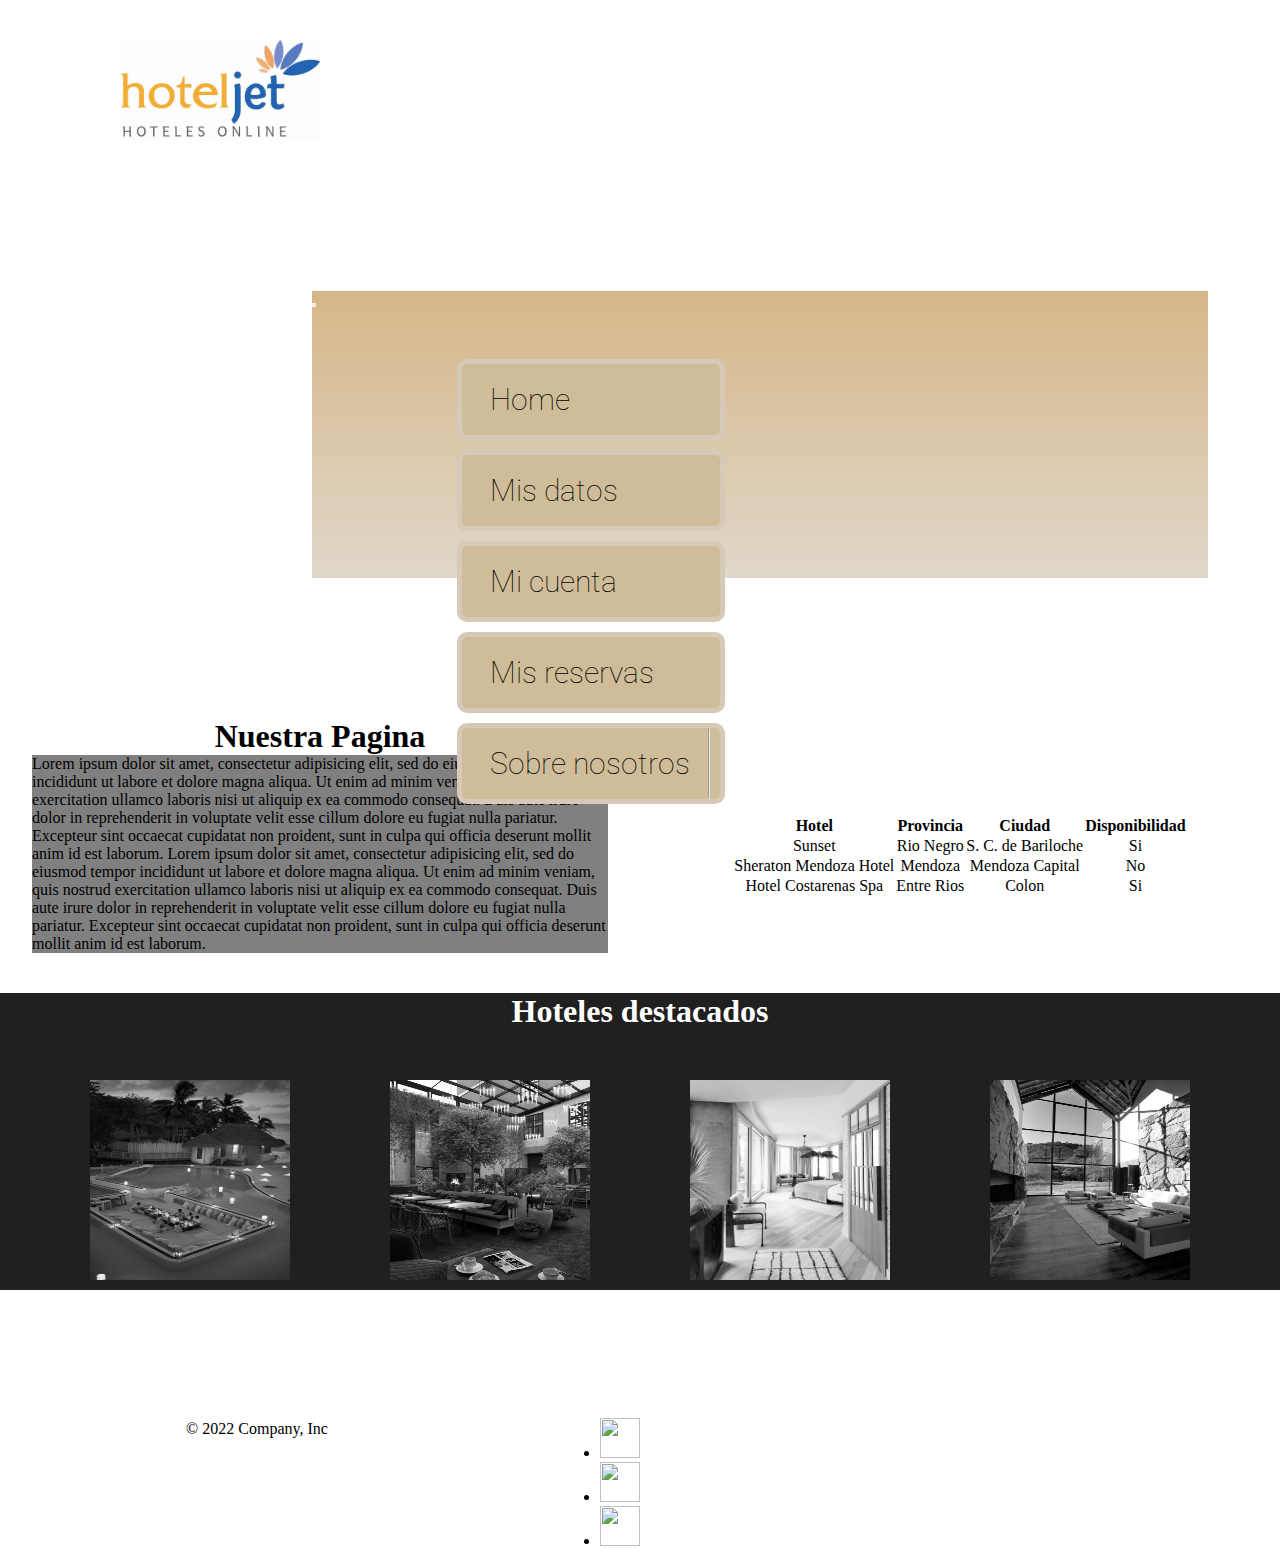
==== commit 98959759: "se agregan archivos" ====
--- a/index.html
+++ b/index.html
@@ -25,7 +25,7 @@
 			<div class="h1header">
 				<img src="images/logos/logo.jpg" width="200" height="100">
 			</div>
-
+			
 			<nav class="navbar navbar-expand-lg bg-light">
 				<div class="container">
 					<button class="navbar-toggler" type="button" data-bs-toggle="collapse"
@@ -125,10 +125,10 @@
 			<h1><b>Hoteles destacados</h1></b>
 
 			<div class="destacados">
-				<img src="images/hotel1.jpg" width="200" height="200">
-				<img src="images/hotel2.jpg" width="200" height="200">
-				<img src="images/hotel3.jpg" width="200" height="200">
-				<img src="images/hotel4.jpg" width="200" height="200">
+				<img src="images/hotel1.jpg" alt="" width="200" height="200">
+				<img src="images/hotel2.jpg" alt="" width="200" height="200">
+				<img src="images/hotel3.jpg" alt="" width="200" height="200">
+				<img src="images/hotel4.jpg" alt="" width="200" height="200">
 			</div>
 		</div>
 
@@ -145,16 +145,16 @@
 			</div>
 
 			<ul class="nav col-md-4 justify-content-end list-unstyled d-flex">
-				<li class="ms-3"><img src="images/logos/facebook.png" width="40" height="40"><svg class="bi" width="40"
-						height="40">
+				<li class="ms-3"><img src="images/logos/facebook.png" alt="" width="40" height="40"><svg class="bi"
+						width="40" height="40">
 						<use xlink:href="#"></use>
 					</svg></a></li>
-				<li class="ms-3"><img src="images/logos/instagram.png" width="40" height="40"><svg class="bi" width="40"
-						height="40">
+				<li class="ms-3"><img src="images/logos/instagram.png" alt="" width="40" height="40"><svg class="bi"
+						width="40" height="40">
 						<use xlink:href="#"></use>
 					</svg></a></li>
-				<li class="ms-3"><img src="images/logos/youtube.png" width="40" height="40"><svg class="bi" width="40"
-						height="40">
+				<li class="ms-3"><img src="images/logos/youtube.png" alt="" width="40" height="40"><svg class="bi"
+						width="40" height="40">
 						<use xlink:href="#"></use>
 					</svg></a></li>
 			</ul>
--- a/styles/estilo.css
+++ b/styles/estilo.css
@@ -1,77 +1,62 @@
 /* line 4, ../../../../../Desktop/Desarrollo Web/scss/_colores.scss */
 .titulo {
-  color: white;
-}
+  color: white; }
 
 /* line 10, ../../../../../Desktop/Desarrollo Web/scss/_colores.scss */
 a {
-  color: black;
-}
+  color: black; }
 
 /* line 17, ../../../../../Desktop/Desarrollo Web/scss/_colores.scss */
 a:hover {
-  color: white;
-}
+  color: white; }
 
 /* line 23, ../../../../../Desktop/Desarrollo Web/scss/_colores.scss */
 nav ul li a {
-  color: black;
-}
+  color: black; }
 
 /* line 27, ../../../../../Desktop/Desarrollo Web/scss/_colores.scss */
 p {
-  background-color: grey;
-}
+  background-color: grey; }
 
 /* line 33, ../../../../../Desktop/Desarrollo Web/scss/_colores.scss */
 .h1header h1 {
-  color: black;
-}
+  color: black; }
 
 /* line 39, ../../../../../Desktop/Desarrollo Web/scss/_colores.scss */
 nav {
-  background-image: linear-gradient(#d6b688, rgba(211, 200, 180, 0.719));
-}
+  background-image: linear-gradient(#d6b688, rgba(211, 200, 180, 0.719)); }
 
 /* line 47, ../../../../../Desktop/Desarrollo Web/scss/_colores.scss */
 li a {
-  color: white;
-}
-
-/* line 50, ../../../../../Desktop/Desarrollo Web/scss/_colores.scss */
-li a:hover {
-  color: white;
-}
+  color: white; }
+  /* line 50, ../../../../../Desktop/Desarrollo Web/scss/_colores.scss */
+  li a:hover {
+    color: white; }
 
 /* line 61, ../../../../../Desktop/Desarrollo Web/scss/_colores.scss */
 .hotelesDestacados {
   background-color: #202020;
-  color: white;
-}
+  color: white; }
 
 /* line 68, ../../../../../Desktop/Desarrollo Web/scss/_colores.scss */
 input:invalid {
-  border: 2px solid red;
-}
+  border: 2px solid red; }
 
 /* line 1, ../../../../../Desktop/Desarrollo Web/scss/_estructura.scss */
 * {
   margin: 0;
-  padding: 0;
-}
+  padding: 0; }
 
 /* line 7, ../../../../../Desktop/Desarrollo Web/scss/_estructura.scss */
 .titulo {
   text-align: center;
   font-size: 45px;
   margin: 0px;
-  font-family: georgia;
-}
+  font-family: georgia; }
 
 /* line 14, ../../../../../Desktop/Desarrollo Web/scss/_estructura.scss */
 a {
-  text-decoration: none;
-}
+  text-decoration: none; }
 
 /* line 20, ../../../../../Desktop/Desarrollo Web/scss/_estructura.scss */
 nav ul {
@@ -80,91 +65,75 @@
   padding: 40px;
   margin: 25px;
   margin-top: 0px;
-  /*background-color: rgb(92, 92, 92);*/
-}
-
-/* line 29, ../../../../../Desktop/Desarrollo Web/scss/_estructura.scss */
-nav ul li {
-  float: center;
-  border: #d7c9b7 5px solid;
-  background-color: #cfbc98;
-  margin-left: 80px;
-  padding: 0 10px;
-  border-radius: 10px;
-  margin-top: 10px;
-}
-
-/* line 41, ../../../../../Desktop/Desarrollo Web/scss/_estructura.scss */
-nav ul a {
-  font-family: 'Roboto', sans-serif;
-  font-size: 30px;
-  padding: 18px;
-}
+  /*background-color: rgb(92, 92, 92);*/ }
+  /* line 29, ../../../../../Desktop/Desarrollo Web/scss/_estructura.scss */
+  nav ul li {
+    float: center;
+    border: #d7c9b7 5px solid;
+    background-color: #cfbc98;
+    margin-left: 80px;
+    padding: 0 10px;
+    border-radius: 10px;
+    margin-top: 10px; }
+  /* line 41, ../../../../../Desktop/Desarrollo Web/scss/_estructura.scss */
+  nav ul a {
+    font-family: 'Roboto', sans-serif;
+    font-size: 30px;
+    padding: 18px; }
 
 /* line 54, ../../../../../Desktop/Desarrollo Web/scss/_estructura.scss */
 h2 {
   text-align: center;
-  font-size: 40px;
-}
+  font-size: 40px; }
 
 /* line 61, ../../../../../Desktop/Desarrollo Web/scss/_estructura.scss */
 p {
-  margin-bottom: 40px;
-}
+  margin-bottom: 40px; }
 
 /* line 67, ../../../../../Desktop/Desarrollo Web/scss/_estructura.scss */
 button {
-  font-size: 20px;
-}
+  font-size: 20px; }
 
 /* line 73, ../../../../../Desktop/Desarrollo Web/scss/_estructura.scss */
 .logosredes {
-  text-align: center;
-}
+  text-align: center; }
 
 /* line 77, ../../../../../Desktop/Desarrollo Web/scss/_estructura.scss */
 .logosredes img {
-  position: relative;
-}
+  position: relative; }
 
 /* line 82, ../../../../../Desktop/Desarrollo Web/scss/_estructura.scss */
 .logosredes a {
-  margin: 0 40px;
-}
+  margin: 0 40px; }
 
 /* line 86, ../../../../../Desktop/Desarrollo Web/scss/_estructura.scss */
 .centerbody {
-  text-align: center;
-}
+  text-align: center; }
 
 /* line 90, ../../../../../Desktop/Desarrollo Web/scss/_estructura.scss */
 .tabla {
   display: inline-block;
-  text-align: center;
-}
+  text-align: center; }
 
 /* line 95, ../../../../../Desktop/Desarrollo Web/scss/_estructura.scss */
 .nuestra_pagina {
-  text-align: center;
-}
+  text-align: center; }
 
 /* line 99, ../../../../../Desktop/Desarrollo Web/scss/_estructura.scss */
 .destacados img {
-  padding: 10px;
-}
+  padding: 10px; }
 
 /* line 105, ../../../../../Desktop/Desarrollo Web/scss/_estructura.scss */
 .contenedorGrid {
   display: grid;
-  grid-template-areas: "header header"
-    "nuestraPagina tabla"
-    "hotelesDestacados hotelesDestacados"
-    "footer footer";
+  grid-template-areas: "header header"+ "nuestraPagina tabla"+ "hotelesDestacados hotelesDestacados"+ "footer footer";
   grid-template-columns: 1fr 1fr;
   grid-template-rows: 0.4fr 1fr 1fr 0.3fr;
   width: 100vw;
-  height: 100vh;
-}
+  height: 100vh; }
 
 /* line 118, ../../../../../Desktop/Desarrollo Web/scss/_estructura.scss */
 header {
@@ -172,150 +141,131 @@
   display: flex;
   flex-direction: column;
   align-items: center;
-  justify-content: space-between;
-}
-
-/* line 126, ../../../../../Desktop/Desarrollo Web/scss/_estructura.scss */
+  justify-content: space-between; }
+
+/* line 127, ../../../../../Desktop/Desarrollo Web/scss/_estructura.scss */
 .h1header {
   width: 100%;
   text-align: center;
-  /*background-image: linear-gradient(rgb(214, 182, 136), rgb(211, 200, 180));*/
-}
-
-/* line 132, ../../../../../Desktop/Desarrollo Web/scss/_estructura.scss */
+  /*background-image: linear-gradient(rgb(214, 182, 136), rgb(211, 200, 180));*/ }
+
+/* line 133, ../../../../../Desktop/Desarrollo Web/scss/_estructura.scss */
 .h1header img {
   display: flex;
   flex-direction: center;
   margin-left: 120px;
-  margin-top: 40px;
-}
-
-/* line 141, ../../../../../Desktop/Desarrollo Web/scss/_estructura.scss */
+  margin-top: 40px; }
+
+/* line 142, ../../../../../Desktop/Desarrollo Web/scss/_estructura.scss */
 .h1header h1 {
   font-size: 35px;
   font-family: georgia;
   position: relative;
   top: 70px;
-  font-family: 'Lucida Sans', 'Lucida Sans Regular', 'Lucida Grande', 'Lucida Sans Unicode', Geneva, Verdana, sans-serif;
-}
-
-/* line 149, ../../../../../Desktop/Desarrollo Web/scss/_estructura.scss */
+  font-family: 'Lucida Sans', 'Lucida Sans Regular', 'Lucida Grande', 'Lucida Sans Unicode', Geneva, Verdana, sans-serif; }
+
+/* line 150, ../../../../../Desktop/Desarrollo Web/scss/_estructura.scss */
 nav {
   width: 70%;
   height: 40%;
   position: relative;
   bottom: 140px;
-  left: 120px;
-}
-
-/* line 156, ../../../../../Desktop/Desarrollo Web/scss/_estructura.scss */
-nav li {
-  list-style: none;
-  height: 30%;
-  display: flex;
-  justify-content: space-between;
-}
-
-/* line 165, ../../../../../Desktop/Desarrollo Web/scss/_estructura.scss */
-nav a {
-  text-decoration: none;
-  font-family: 'Roboto', sans-serif;
-  font-size: 24px;
-  font-weight: 100;
-}
-
-/* line 177, ../../../../../Desktop/Desarrollo Web/scss/_estructura.scss */
+  left: 120px; }
+  /* line 157, ../../../../../Desktop/Desarrollo Web/scss/_estructura.scss */
+  nav li {
+    list-style: none;
+    height: 30%;
+    display: flex;
+    justify-content: space-between; }
+  /* line 166, ../../../../../Desktop/Desarrollo Web/scss/_estructura.scss */
+  nav a {
+    text-decoration: none;
+    font-family: 'Roboto', sans-serif;
+    font-size: 24px;
+    font-weight: 100; }
+
+/* line 178, ../../../../../Desktop/Desarrollo Web/scss/_estructura.scss */
 .contNuestraPagina {
   padding: 0 5%;
   grid-area: nuestraPagina;
   display: flex;
   flex-direction: column;
   justify-content: center;
-  align-items: center;
-}
-
-/* line 186, ../../../../../Desktop/Desarrollo Web/scss/_estructura.scss */
+  align-items: center; }
+
+/* line 187, ../../../../../Desktop/Desarrollo Web/scss/_estructura.scss */
 .tabla {
   grid-area: tabla;
   display: flex;
   justify-content: center;
   align-items: center;
-  padding: 0 5%;
-}
-
-/* line 194, ../../../../../Desktop/Desarrollo Web/scss/_estructura.scss */
+  padding: 0 5%; }
+
+/* line 195, ../../../../../Desktop/Desarrollo Web/scss/_estructura.scss */
 .hotelesDestacados {
   grid-area: hotelesDestacados;
   display: flex;
   flex-direction: column;
   justify-content: center;
   align-items: center;
-  margin-bottom: 100px;
-}
-
-/* line 203, ../../../../../Desktop/Desarrollo Web/scss/_estructura.scss */
+  margin-bottom: 100px; }
+
+/* line 204, ../../../../../Desktop/Desarrollo Web/scss/_estructura.scss */
 .destacados {
   display: flex;
   width: 100%;
   justify-content: space-evenly;
   align-self: center;
-  margin-top: 40px;
-}
-
-/* line 211, ../../../../../Desktop/Desarrollo Web/scss/_estructura.scss */
+  margin-top: 40px; }
+
+/* line 212, ../../../../../Desktop/Desarrollo Web/scss/_estructura.scss */
 footer {
   grid-area: footer;
   display: flex;
-  width: 120%;
+  width: 100%;
   flex-direction: column;
   justify-content: space-evenly;
-  align-items: center;
-}
-
-/* line 220, ../../../../../Desktop/Desarrollo Web/scss/_estructura.scss */
+  align-items: center; }
+
+/* line 221, ../../../../../Desktop/Desarrollo Web/scss/_estructura.scss */
 span {
   position: relative;
   right: 400px;
-  top: 20px;
-}
-
-/* line 228, ../../../../../Desktop/Desarrollo Web/scss/_estructura.scss */
+  top: 20px; }
+
+/* line 229, ../../../../../Desktop/Desarrollo Web/scss/_estructura.scss */
 .contMisDatos {
   display: grid;
   width: 100vw;
   height: 100vh;
-  grid-template-areas: "header"
-    "datosPersonales"
-    "footer";
+  grid-template-areas: "header"+ "datosPersonales"+ "footer";
   grid-template-columns: 1fr;
-  grid-template-rows: 0.4fr 2fr 0.3fr;
-}
-
-/* line 240, ../../../../../Desktop/Desarrollo Web/scss/_estructura.scss */
+  grid-template-rows: 0.4fr 2fr 0.3fr; }
+
+/* line 241, ../../../../../Desktop/Desarrollo Web/scss/_estructura.scss */
 .datosPersonales {
   grid-area: datosPersonales;
   width: 80%;
-  justify-self: center;
-}
-
-/* line 246, ../../../../../Desktop/Desarrollo Web/scss/_estructura.scss */
+  justify-self: center; }
+
+/* line 247, ../../../../../Desktop/Desarrollo Web/scss/_estructura.scss */
 .datosPersonales form fieldset {
-  width: 100%;
-}
-
-/* line 250, ../../../../../Desktop/Desarrollo Web/scss/_estructura.scss */
+  width: 100%; }
+
+/* line 251, ../../../../../Desktop/Desarrollo Web/scss/_estructura.scss */
 .contMiCuenta {
   display: grid;
   width: 100vw;
   height: 100vh;
-  grid-template-areas: "header"
-    "cuenta"
-    "footer";
+  grid-template-areas: "header"+ "cuenta"+ "footer";
   grid-template-columns: 1fr;
-  grid-template-rows: 0.4fr 2fr 0.3fr;
-}
-
-/* line 262, ../../../../../Desktop/Desarrollo Web/scss/_estructura.scss */
+  grid-template-rows: 0.4fr 2fr 0.3fr; }
+
+/* line 263, ../../../../../Desktop/Desarrollo Web/scss/_estructura.scss */
 fieldset {
   align-self: center;
   justify-self: center;
@@ -323,50 +273,44 @@
   flex-direction: column;
   width: 80%;
   height: 45%;
-  align-items: center;
-}
-
-/* line 272, ../../../../../Desktop/Desarrollo Web/scss/_estructura.scss */
+  align-items: center; }
+
+/* line 273, ../../../../../Desktop/Desarrollo Web/scss/_estructura.scss */
 fieldset div {
   height: 100px;
   width: 80%;
   display: flex;
   flex-direction: column;
-  justify-content: center;
-}
-
-/* line 281, ../../../../../Desktop/Desarrollo Web/scss/_estructura.scss */
+  justify-content: center; }
+
+/* line 282, ../../../../../Desktop/Desarrollo Web/scss/_estructura.scss */
 fieldset div label {
   font-size: 25px;
-  margin: 10px 0;
-}
-
-/* line 286, ../../../../../Desktop/Desarrollo Web/scss/_estructura.scss */
+  margin: 10px 0; }
+
+/* line 287, ../../../../../Desktop/Desarrollo Web/scss/_estructura.scss */
 fieldset div input {
   height: 80%;
-  width: 90%;
-}
-
-/* line 291, ../../../../../Desktop/Desarrollo Web/scss/_estructura.scss */
+  width: 90%; }
+
+/* line 292, ../../../../../Desktop/Desarrollo Web/scss/_estructura.scss */
 fieldset button {
   height: 35px;
   width: 100px;
-  margin-top: 20px;
-}
-
-/* line 297, ../../../../../Desktop/Desarrollo Web/scss/_estructura.scss */
+  margin-top: 20px; }
+
+/* line 298, ../../../../../Desktop/Desarrollo Web/scss/_estructura.scss */
 .contMisReservas {
   display: grid;
   width: 100vw;
   height: 100vh;
-  grid-template-areas: "header"
-    "reservas"
-    "footer";
+  grid-template-areas: "header"+ "reservas"+ "footer";
   grid-template-columns: 1fr;
-  grid-template-rows: 0.4fr 2fr 0.3fr;
-}
-
-/* line 309, ../../../../../Desktop/Desarrollo Web/scss/_estructura.scss */
+  grid-template-rows: 0.4fr 2fr 0.3fr; }
+
+/* line 310, ../../../../../Desktop/Desarrollo Web/scss/_estructura.scss */
 .reservas {
   grid-area: reservas;
   width: 100%;
@@ -374,22 +318,20 @@
   display: flex;
   flex-direction: column;
   justify-content: space-evenly;
-  align-items: center;
-}
-
-/* line 319, ../../../../../Desktop/Desarrollo Web/scss/_estructura.scss */
+  align-items: center; }
+
+/* line 320, ../../../../../Desktop/Desarrollo Web/scss/_estructura.scss */
 .contSobreNosotros {
   display: grid;
   width: 100vw;
   height: 100vh;
-  grid-template-areas: "header"
-    "sobreNosotros"
-    "footer";
+  grid-template-areas: "header"+ "sobreNosotros"+ "footer";
   grid-template-columns: 1fr;
-  grid-template-rows: 0.4fr 2fr 0.3fr;
-}
-
-/* line 331, ../../../../../Desktop/Desarrollo Web/scss/_estructura.scss */
+  grid-template-rows: 0.4fr 2fr 0.3fr; }
+
+/* line 332, ../../../../../Desktop/Desarrollo Web/scss/_estructura.scss */
 .sobreNosotros {
   grid-area: sobreNosotros;
   width: 100%;
@@ -397,55 +339,53 @@
   display: flex;
   flex-direction: column;
   justify-content: center;
-  align-items: center;
-}
+  align-items: center; }
 
 @media only screen and (max-width: 768px) {
-
   /* line 2, ../../../../../Desktop/Desarrollo Web/scss/_responsive.scss */
   .contenedorGrid {
-    grid-template-areas: "header"
-      "nuestraPagina"
-      "tabla"
-      "hotelesDestacados"
-      "footer";
+    grid-template-areas: "header"+ "nuestraPagina"+ "tabla"+ "hotelesDestacados"+ "footer";
     grid-template-columns: 1fr;
-    grid-template-rows: 0.2fr 1fr 0.5fr 0.5fr 0.2fr;
-  }
-
+    grid-template-rows: 0.2fr 1fr 0.5fr 0.5fr 0.2fr; }
   /* line 13, ../../../../../Desktop/Desarrollo Web/scss/_responsive.scss */
+  nav {
+    display: flex;
+    flex-wrap: wrap;
+    margin-right: 100%;
+    width: auto; }
+  /* line 21, ../../../../../Desktop/Desarrollo Web/scss/_responsive.scss */
+  nav li {
+    display: flex;
+    margin-left: 40px; }
+  /* line 28, ../../../../../Desktop/Desarrollo Web/scss/_responsive.scss */
   footer {
     width: 120%;
     padding: 0%;
-    min-height: 200px;
-  }
-}
+    min-height: 200px; } }
 
 /* line 5, ../../../../../Desktop/Desarrollo Web/scss/_animaciones.scss */
 nav ul li {
-  transition: .5s;
-}
-
-/* line 9, ../../../../../Desktop/Desarrollo Web/scss/_animaciones.scss */
-nav ul li:hover {
-  transform: scale(1.3);
-}
+  transition: .5s; }
+  /* line 9, ../../../../../Desktop/Desarrollo Web/scss/_animaciones.scss */
+  nav ul li:hover {
+    transform: scale(1.3); }
 
 /* line 22, ../../../../../Desktop/Desarrollo Web/scss/_animaciones.scss */
 .destacados img {
   transition: all .5s;
-  filter: grayscale(100%);
-}
+  filter: grayscale(100%); }
 
 /* line 29, ../../../../../Desktop/Desarrollo Web/scss/_animaciones.scss */
 .destacados img:hover {
   filter: grayscale(0);
-  transform: scale(1.2);
-}
+  transform: scale(1.2); }
 
 /* line 36, ../../../../../Desktop/Desarrollo Web/scss/_animaciones.scss */
 input {
-  transition: 2s;
-}
+  transition: 2s; }
 
 /*# sourceMappingURL=estilo.css.map */